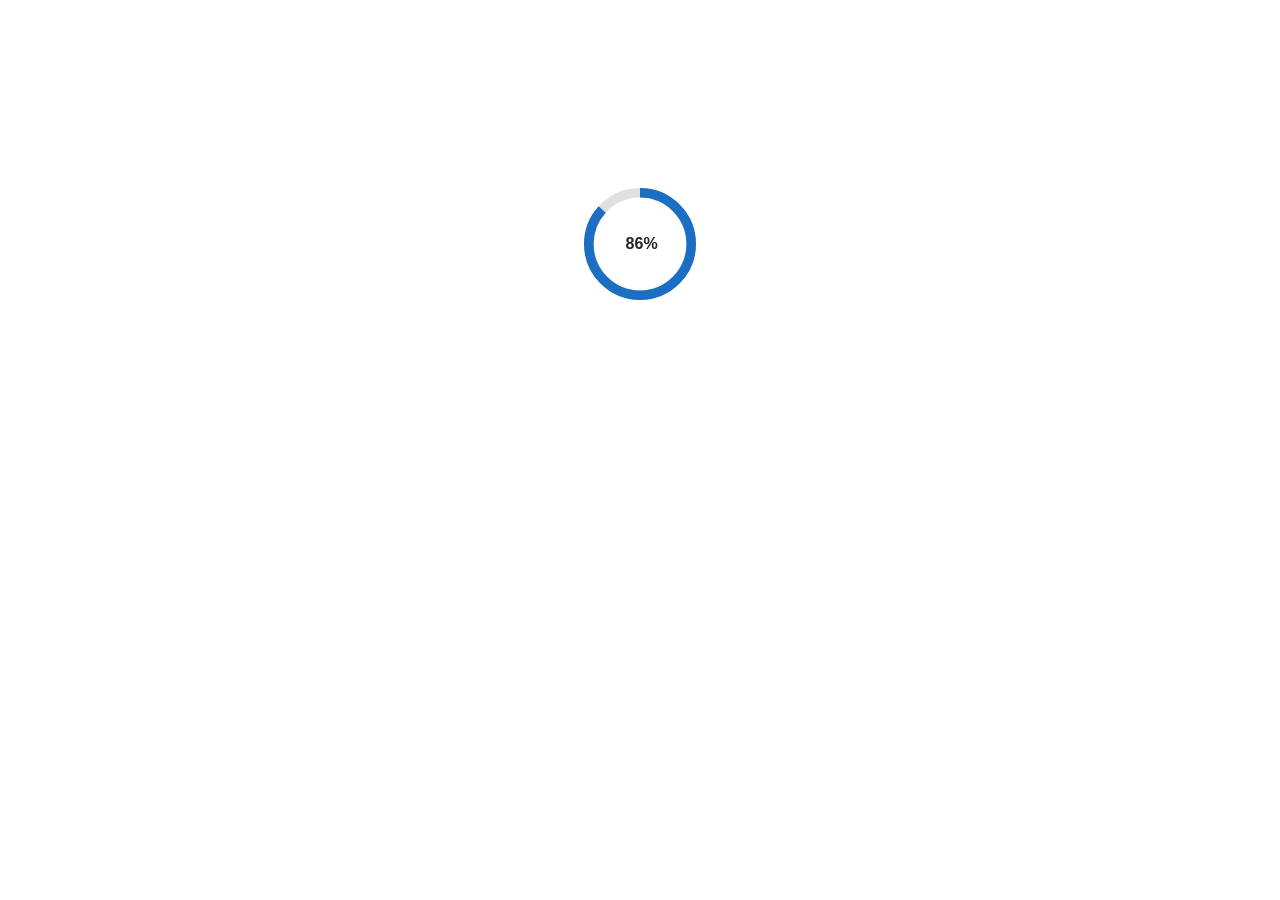
==== index.html @ bff4d851 "Deploying to gh-pages from  @ 6c6e1cb9f3faafc6ff7d8079a5b0df18e06c66ac 🚀" ====
<!DOCTYPE html>
<html lang="en">

<head>
    <meta charset="utf-8" />
    <meta name="viewport" content="width=device-width, initial-scale=1.0, maximum-scale=1.0, user-scalable=no" />
    <title>Thinktecture.Blazor.Sample</title>
    <base href="/" />
    <link href="css/bootstrap/bootstrap.min.css" rel="stylesheet" />
    <link href="css/app.css" rel="stylesheet" />
    <link href="Thinktecture.Blazor.Sample.styles.css" rel="stylesheet" />
    <link href="manifest.json" rel="manifest" />
    <link rel="apple-touch-icon" sizes="512x512" href="icon-512.png" />
    <link rel="apple-touch-icon" sizes="192x192" href="icon-192.png" />
</head>

<body>
    <div id="app">
        <svg class="loading-progress">
            <circle r="40%" cx="50%" cy="50%" />
            <circle r="40%" cx="50%" cy="50%" />
        </svg>
        <div class="loading-progress-text"></div>
    </div>

    <div id="blazor-error-ui">
        An unhandled error has occurred.
        <a href="" class="reload">Reload</a>
        <a class="dismiss">🗙</a>
    </div>
    <script src="_framework/blazor.webassembly.js"></script>
    <script>navigator.serviceWorker.register('service-worker.js');</script>
</body>

</html>
---- css/app.css ----
﻿@import url('open-iconic/font/css/open-iconic-bootstrap.min.css');

html, body {
    font-family: 'Helvetica Neue', Helvetica, Arial, sans-serif;
}

h1:focus {
    outline: none;
}

a, .btn-link {
    color: #0071c1;
}

.btn-primary {
    color: #fff;
    background-color: #1b6ec2;
    border-color: #1861ac;
}

.content {
    padding-top: 1.1rem;
}

.valid.modified:not([type=checkbox]) {
    outline: 1px solid #26b050;
}

.invalid {
    outline: 1px solid red;
}

.validation-message {
    color: red;
}

#blazor-error-ui {
    background: lightyellow;
    bottom: 0;
    box-shadow: 0 -1px 2px rgba(0, 0, 0, 0.2);
    display: none;
    left: 0;
    padding: 0.6rem 1.25rem 0.7rem 1.25rem;
    position: fixed;
    width: 100%;
    z-index: 1000;
}

    #blazor-error-ui .dismiss {
        cursor: pointer;
        position: absolute;
        right: 0.75rem;
        top: 0.5rem;
    }

.blazor-error-boundary {
    background: url([data-uri]) no-repeat 1rem/1.8rem, #b32121;
    padding: 1rem 1rem 1rem 3.7rem;
    color: white;
}

    .blazor-error-boundary::after {
        content: "An error has occurred."
    }

.loading-progress {
    position: relative;
    display: block;
    width: 8rem;
    height: 8rem;
    margin: 20vh auto 1rem auto;
}

    .loading-progress circle {
        fill: none;
        stroke: #e0e0e0;
        stroke-width: 0.6rem;
        transform-origin: 50% 50%;
        transform: rotate(-90deg);
    }

        .loading-progress circle:last-child {
            stroke: #1b6ec2;
            stroke-dasharray: calc(3.141 * var(--blazor-load-percentage, 0%) * 0.8), 500%;
            transition: stroke-dasharray 0.05s ease-in-out;
        }

.loading-progress-text {
    position: absolute;
    text-align: center;
    font-weight: bold;
    inset: calc(20vh + 3.25rem) 0 auto 0.2rem;
}

    .loading-progress-text:after {
        content: var(--blazor-load-percentage-text, "Loading");
    }
---- Thinktecture.Blazor.Sample.styles.css ----
/* /Shared/MainLayout.razor.rz.scp.css */
.page[b-4gli0ir4w2] {
    position: relative;
    display: flex;
    flex-direction: column;
}

main[b-4gli0ir4w2] {
    flex: 1;
}

.sidebar[b-4gli0ir4w2] {
    background-image: linear-gradient(180deg, rgb(5, 39, 103) 0%, #3a0647 70%);
}

.top-row[b-4gli0ir4w2] {
    background-color: #f7f7f7;
    border-bottom: 1px solid #d6d5d5;
    justify-content: flex-end;
    height: 3.5rem;
    display: flex;
    align-items: center;
}

    .top-row[b-4gli0ir4w2]  a, .top-row[b-4gli0ir4w2]  .btn-link {
        white-space: nowrap;
        margin-left: 1.5rem;
        text-decoration: none;
    }

    .top-row[b-4gli0ir4w2]  a:hover, .top-row[b-4gli0ir4w2]  .btn-link:hover {
        text-decoration: underline;
    }

    .top-row[b-4gli0ir4w2]  a:first-child {
        overflow: hidden;
        text-overflow: ellipsis;
    }

@media (max-width: 640.98px) {
    .top-row:not(.auth)[b-4gli0ir4w2] {
        display: none;
    }

    .top-row.auth[b-4gli0ir4w2] {
        justify-content: space-between;
    }

    .top-row[b-4gli0ir4w2]  a, .top-row[b-4gli0ir4w2]  .btn-link {
        margin-left: 0;
    }
}

@media (min-width: 641px) {
    .page[b-4gli0ir4w2] {
        flex-direction: row;
    }

    .sidebar[b-4gli0ir4w2] {
        width: 250px;
        height: 100vh;
        position: sticky;
        top: 0;
    }

    .top-row[b-4gli0ir4w2] {
        position: sticky;
        top: 0;
        z-index: 1;
    }

    .top-row.auth[b-4gli0ir4w2]  a:first-child {
        flex: 1;
        text-align: right;
        width: 0;
    }

    .top-row[b-4gli0ir4w2], article[b-4gli0ir4w2] {
        padding-left: 2rem !important;
        padding-right: 1.5rem !important;
    }
}
/* /Shared/NavMenu.razor.rz.scp.css */
.navbar-toggler[b-m0ejw37y2w] {
    background-color: rgba(255, 255, 255, 0.1);
}

.top-row[b-m0ejw37y2w] {
    height: 3.5rem;
    background-color: rgba(0,0,0,0.4);
}

.navbar-brand[b-m0ejw37y2w] {
    font-size: 1.1rem;
}

.oi[b-m0ejw37y2w] {
    width: 2rem;
    font-size: 1.1rem;
    vertical-align: text-top;
    top: -2px;
}

.nav-item[b-m0ejw37y2w] {
    font-size: 0.9rem;
    padding-bottom: 0.5rem;
}

    .nav-item:first-of-type[b-m0ejw37y2w] {
        padding-top: 1rem;
    }

    .nav-item:last-of-type[b-m0ejw37y2w] {
        padding-bottom: 1rem;
    }

    .nav-item[b-m0ejw37y2w]  a {
        color: #d7d7d7;
        border-radius: 4px;
        height: 3rem;
        display: flex;
        align-items: center;
        line-height: 3rem;
    }

.nav-item[b-m0ejw37y2w]  a.active {
    background-color: rgba(255,255,255,0.25);
    color: white;
}

.nav-item[b-m0ejw37y2w]  a:hover {
    background-color: rgba(255,255,255,0.1);
    color: white;
}

@media (min-width: 641px) {
    .navbar-toggler[b-m0ejw37y2w] {
        display: none;
    }

    .collapse[b-m0ejw37y2w] {
        /* Never collapse the sidebar for wide screens */
        display: block;
    }
}
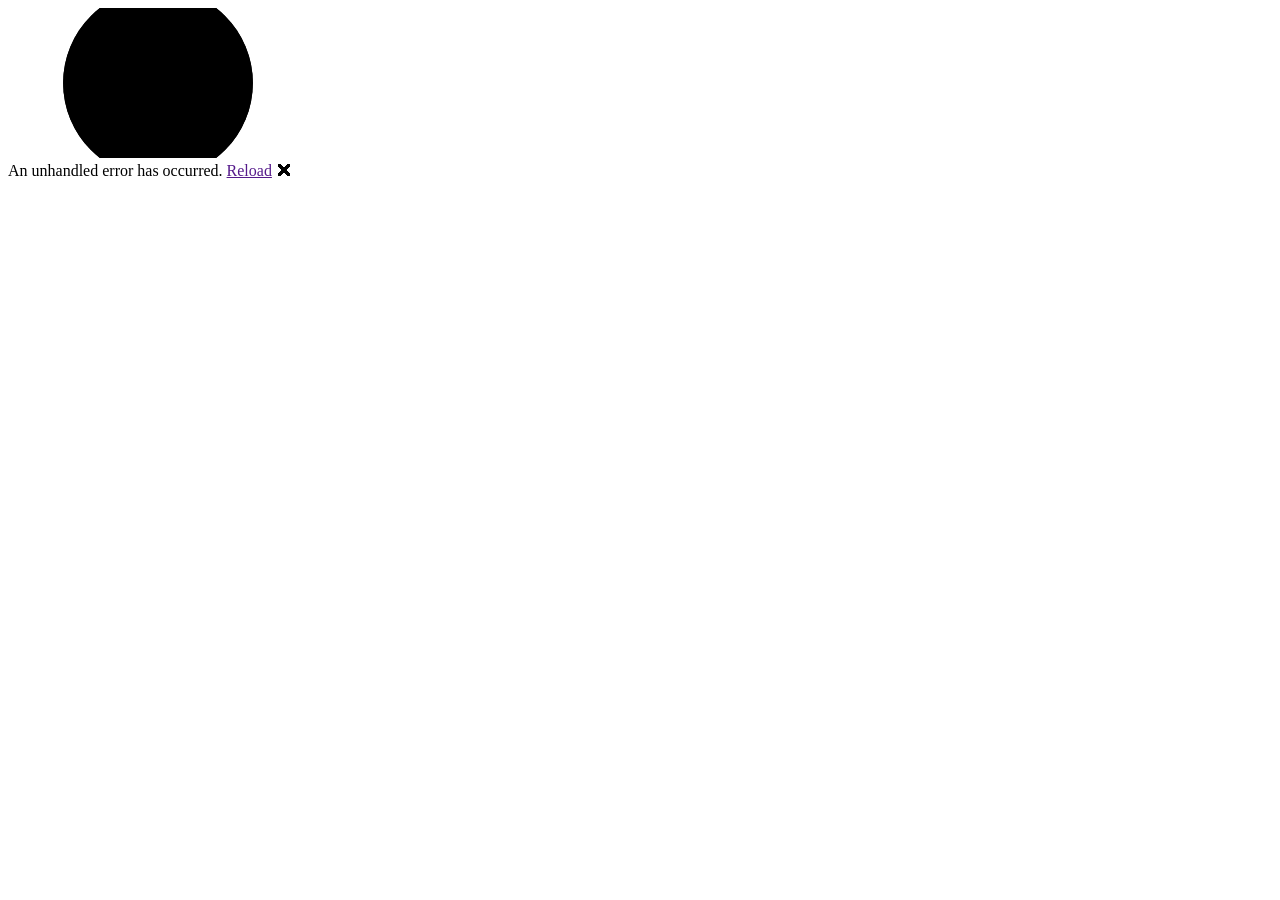
==== commit 1b8f7171: "Deploying to gh-pages from  @ d385d409e744c23524210ff6c30b3b7ae2c584e5 🚀" ====
--- a/index.html
+++ b/index.html
@@ -5,7 +5,7 @@
     <meta charset="utf-8" />
     <meta name="viewport" content="width=device-width, initial-scale=1.0, maximum-scale=1.0, user-scalable=no" />
     <title>Thinktecture.Blazor.Sample</title>
-    <base href="/" />
+    <base href="/Thinktecture.Blazor/" />
     <link href="css/bootstrap/bootstrap.min.css" rel="stylesheet" />
     <link href="css/app.css" rel="stylesheet" />
     <link href="Thinktecture.Blazor.Sample.styles.css" rel="stylesheet" />
